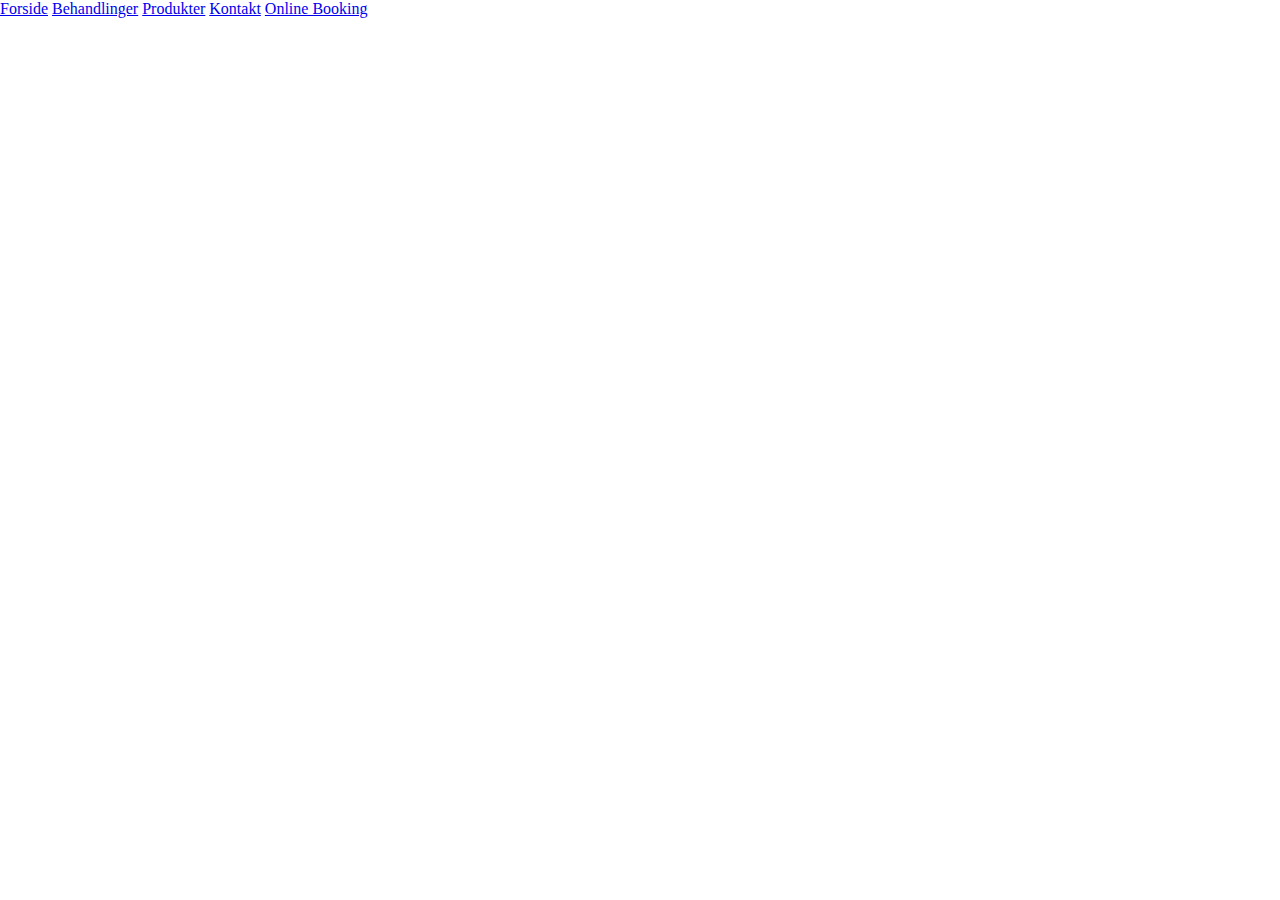
==== ansigtsbehandlinger.html @ 7140b5a2 "indsat html og css" ====
<!DOCTYPE html>
<html lang="da">
<head>
    <meta charset="utf-8">
    <meta name="viewport" content="width=device-width, initial-scale=1.0">
    <title></title>
    <link rel="stylesheet" href="style.css">
</head>

<body>
  <header>
        <nav>
            <a href="index.html#forside">Forside</a>
            <a href="index.html#behandlinger">Behandlinger</a>
            <!--          <a href="index.html#ansigtsbehandlinger">Ansigtsbehandlinger</a>
         Hvordan får vi en videre til behandlinger??-->
            <a href="index.html#produkter">Produkter</a>
            <a href="index.html#kontakt">Kontakt</a>
            <a href="index.html#booking">Online Booking</a>


        </nav>
    </header>
     <section id="ansigtsbehandlinger">
        <div id="sectionwrapper">
            <div id="behandlingsbillede">
                <!--
              <div class="image">

              </div>
-->

            </div>
            <div id="info1">
                <!--
             <h1></h1>

            <a href=""></a>

-->

            </div>
            <div id="info2">
                <!--
             <h1></h1>

            <a href=""></a>

-->

            </div>
            <footer></footer>
        </div>
    </section>
</body>
</html>
---- style.css ----
* {
    box-sizing: border-box;

}

body {
    margin: 0 auto;




}


section {
    max-width: 1200px;
    margin: 0 auto;
    padding: 1rem;
}
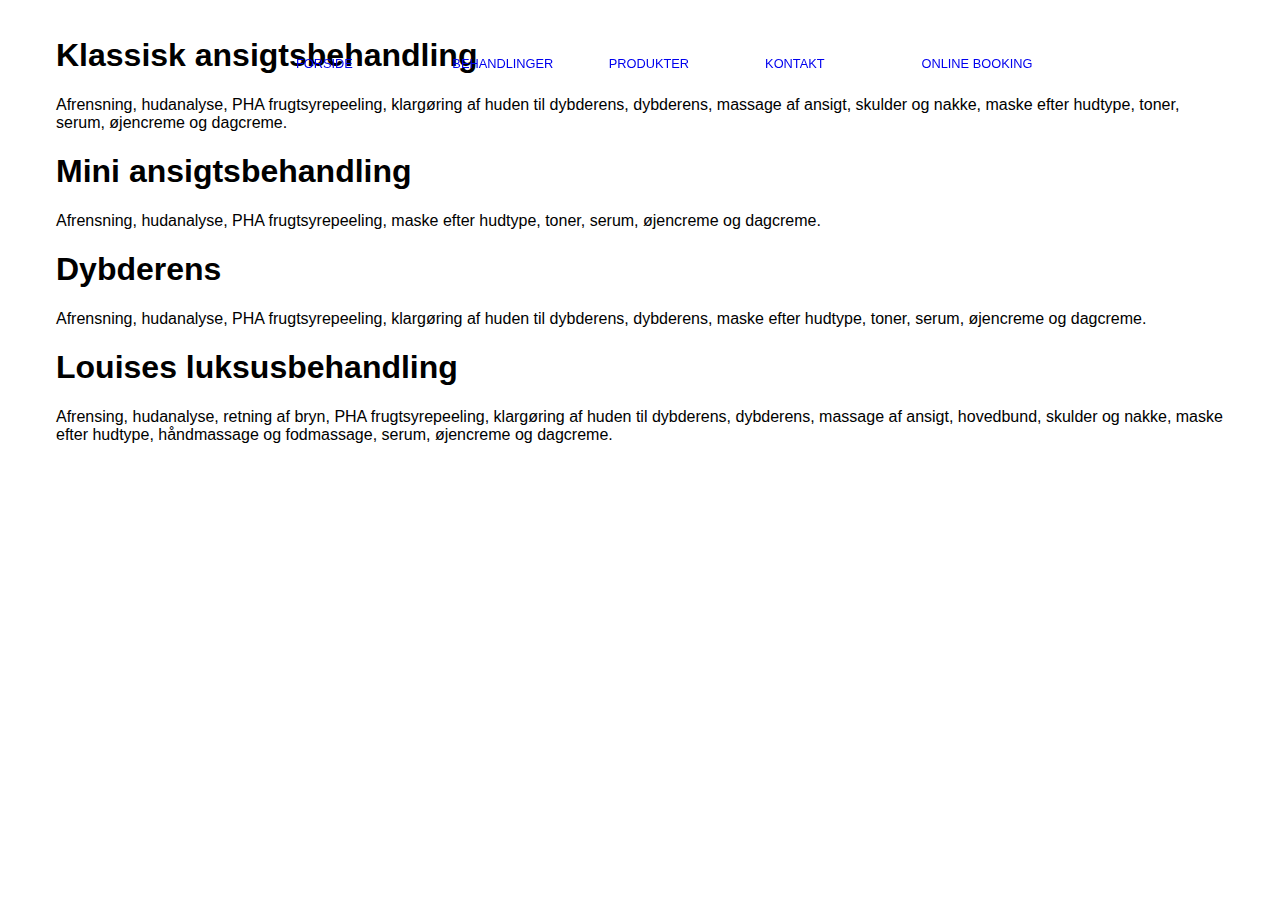
==== commit 94f22d6c: "Nyt index, logo, åbningstider opsat" ====
--- a/ansigtsbehandlinger.html
+++ b/ansigtsbehandlinger.html
@@ -1,28 +1,28 @@
+<!DOCTYPE html>
+<html lang="da">
 
-        <!DOCTYPE html>
-<html lang="da">
 <head>
     <meta charset="utf-8">
     <meta name="viewport" content="width=device-width, initial-scale=1.0">
-    <title></title>
+    <title>Beauty by Louise</title>
     <link rel="stylesheet" href="style.css">
 </head>
 
 <body>
-  <header>
+    <header>
         <nav>
             <a href="index.html#forside">Forside</a>
-            <a href="index.html#behandlinger">Behandlinger</a>
+            <a href="behandlinger.html">Behandlinger</a>
             <!--          <a href="index.html#ansigtsbehandlinger">Ansigtsbehandlinger</a>
          Hvordan får vi en videre til behandlinger??-->
-            <a href="index.html#produkter">Produkter</a>
-            <a href="index.html#kontakt">Kontakt</a>
-            <a href="index.html#booking">Online Booking</a>
+            <a href="produkter.html">Produkter</a>
+            <a href="kontakt.html">Kontakt</a>
+            <a href="onlinebooking.html">Online Booking</a>
 
 
         </nav>
     </header>
-     <section id="ansigtsbehandlinger">
+    <section id="ansigtsbehandlinger">
         <div id="sectionwrapper">
             <div id="behandlingsbillede">
                 <!--
@@ -33,25 +33,57 @@
 
             </div>
             <div id="info1">
-                <!--
-             <h1></h1>
 
-            <a href=""></a>
+                <h1>Klassisk ansigtsbehandling</h1>
+                <p>
+                    Afrensning, hudanalyse, PHA frugtsyrepeeling, klargøring af huden til dybderens, dybderens, massage af ansigt, skulder og nakke, maske efter hudtype, toner, serum, øjencreme og dagcreme.
+                </p>
 
--->
+
+
 
             </div>
             <div id="info2">
-                <!--
-             <h1></h1>
 
-            <a href=""></a>
+                <h1>Mini ansigtsbehandling</h1>
 
--->
+
+
+                <p>
+                    Afrensning, hudanalyse, PHA frugtsyrepeeling, maske efter hudtype, toner, serum, øjencreme og dagcreme.
+                </p>
+
+
 
             </div>
-            <footer></footer>
+
+            <div id="info3">
+
+                <h1>Dybderens</h1>
+
+
+
+                <p>
+
+                    Afrensning, hudanalyse, PHA frugtsyrepeeling, klargøring af huden til dybderens, dybderens, maske efter hudtype, toner, serum, øjencreme og dagcreme.
+                </p>
+                <div id="info4">
+
+                    <h1>Louises luksusbehandling</h1>
+
+
+
+                    <p>
+
+
+                        Afrensing, hudanalyse, retning af bryn, PHA frugtsyrepeeling, klargøring af huden til dybderens, dybderens, massage af ansigt, hovedbund, skulder og nakke, maske efter hudtype, håndmassage og fodmassage, serum, øjencreme og dagcreme.
+                    </p>
+
+
+                </div>
+            </div>
         </div>
+        <footer></footer>
+
     </section>
-</body>
-</html>
+</body></html>
--- a/style.css
+++ b/style.css
@@ -5,6 +5,7 @@
 
 body {
     margin: 0 auto;
+    font-family: Arial, "Helvetica Neue", Helvetica, sans-serif;
 
 
 
@@ -17,3 +18,111 @@
     margin: 0 auto;
     padding: 1rem;
 }
+
+
+header nav {
+
+    display: flex;
+    flex-direction: row;
+    align-items: flex-start;
+    margin-left: 15rem;
+    text-transform: uppercase;
+    font-size: 0.3rem;
+    padding: 3rem;
+    position: fixed;
+    text-decoration: none;
+    background-color: transparent;
+
+
+
+
+}
+
+
+
+
+header nav a {
+    margin: 0;
+    padding: 3rem;
+    text-decoration: none;
+
+
+}
+
+#logo img {
+    width: 15%;
+}
+
+
+.aabningstider p {
+
+    border-bottom-style: solid;
+    border-bottom-width: thin;
+}
+
+#footer {
+    display: flex;
+    flex-wrap: wrap;
+    justify-content: space-between;
+    padding: 3rem;
+    margin: 1rem;
+
+
+}
+
+.aabningstider kontakt {
+
+    flex-grow: 1;
+    flex-basis: 300px;
+    flex-wrap: wrap;
+    padding: 1.6rem;
+
+
+}
+
+#kontakt sectionwrapper {
+    display: flex;
+    flex-wrap: wrap;
+    justify-content: space-between;
+    padding: 3rem;
+    margin: 1rem;
+
+}
+
+/*
+#footer {
+
+    display: flex;
+    flex-wrap: wrap;
+    justify-content: space-between;
+    flex-grow: 1;
+    flex-basis: 300px;
+    flex-wrap: wrap;
+    padding: 1.6rem;
+    flex-direction: column;
+}
+*/
+
+
+@media only screen and (min-width:830px) {
+
+    header nav {
+        flex-direction: row;
+        justify-content: center;
+
+
+
+    }
+
+    header nav a {
+        font-size: 0.5rem;
+        padding: 0.3rem;
+        text-decoration: none;
+        width: 150px;
+        font-size: 0.8rem;
+        background-color: transparent;
+        margin: 0.2rem;
+
+    }
+
+}
